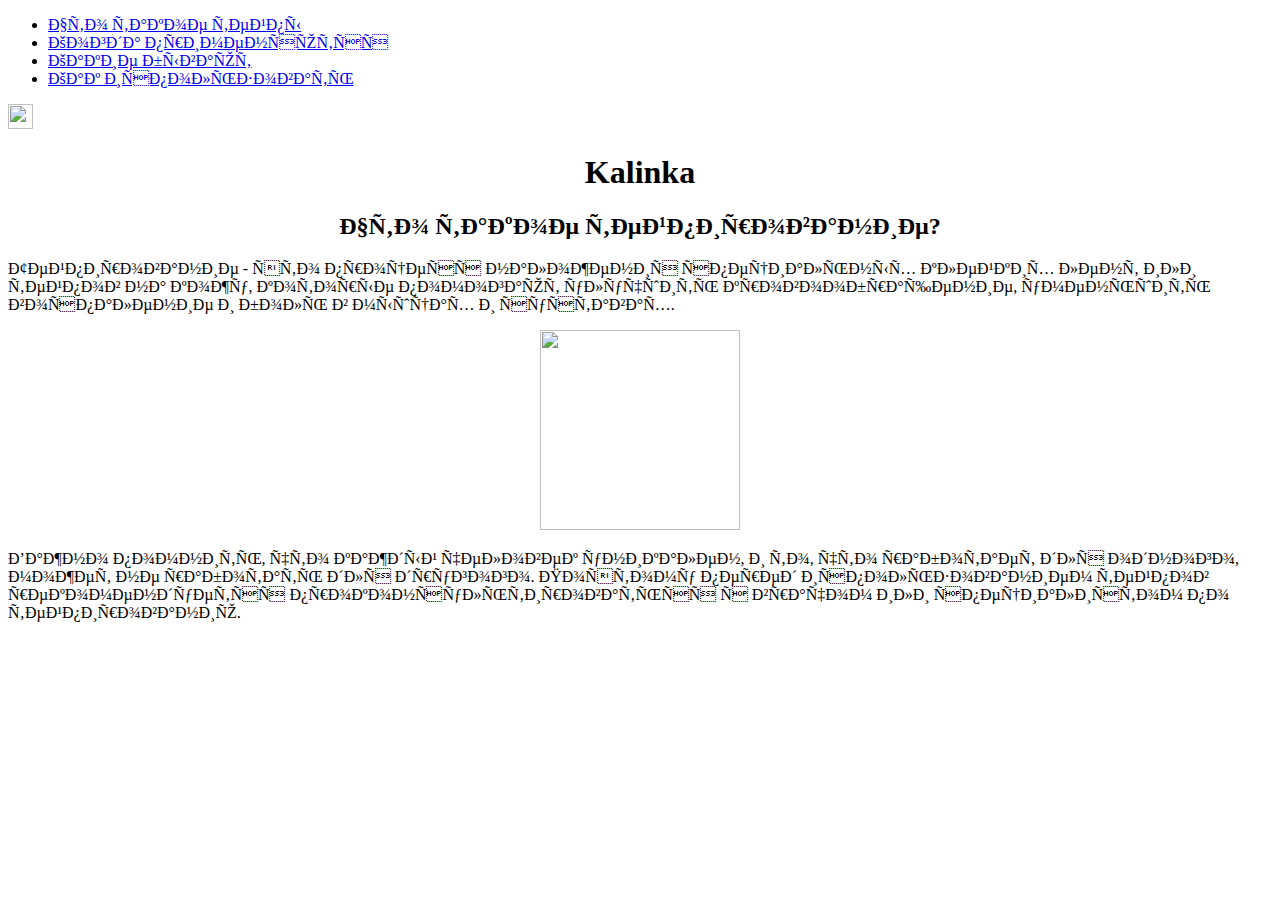
==== index.html @ a579a535 "Add files via upload" ====
<!DOCTYPE html>
<html lang=“ru”>
    <head>
        <meta charset=“UTF-8”>
        <meta name=“viewport” content=“width=device-width, initial-scale=1.0”>
        <title>Kalinka</title>
       <link rel="stylesheet" href="my.css">
       <link rel="icon" type="image/png" href="https://cdn-icons-png.flaticon.com/512/2229/2229517.png">
       
   
       
    </head>

    <body>
        <nav class="navbar"> 
            <ul> 
                <li><a href="index.html">Что такое тейпы</a></li>
                <li><a href="what.html">Когда применяются</a></li>
                <li><a href="case.html">Какие бывают</a></li>
                <li><a href="how.html">Как использовать</a></li>
            </ul>
        
        </nav>

        <img src="https://cdn-icons-png.flaticon.com/512/2229/2229517.png" width="25" height="25" >

        <header> <center><h1><b>Kalinka</b></h1></center></header>
        
        <main><section><center><h2>Что такое тейпирование?</h2></center>
            <p>Тейпирование - это процесс наложения специальных клейких лент или тейпов на кожу, которые помогают улучшить кровообращение, уменьшить воспаление и боль в мышцах и суставах.</p>
            <center><img src="https://images.satom.ru/i3/firms/28/162/162285/bint-kinezio-teyp-kinexib-pro-s-usilennoy-fiksaciey-5sm-1m-raznye-cveta_1f58b1c820d9d4b_1024x3000.webp.jpg"  width="200" height="200"></center>
            
        
                    <p>Важно помнить, что каждый человек уникален, и то, что работает для одного, может не работать для другого. Поэтому перед использованием тейпов рекомендуется проконсультироваться с врачом или специалистом по тейпированию.</p></section> </main>
           
           
           
           
           
            </body>
            </html>
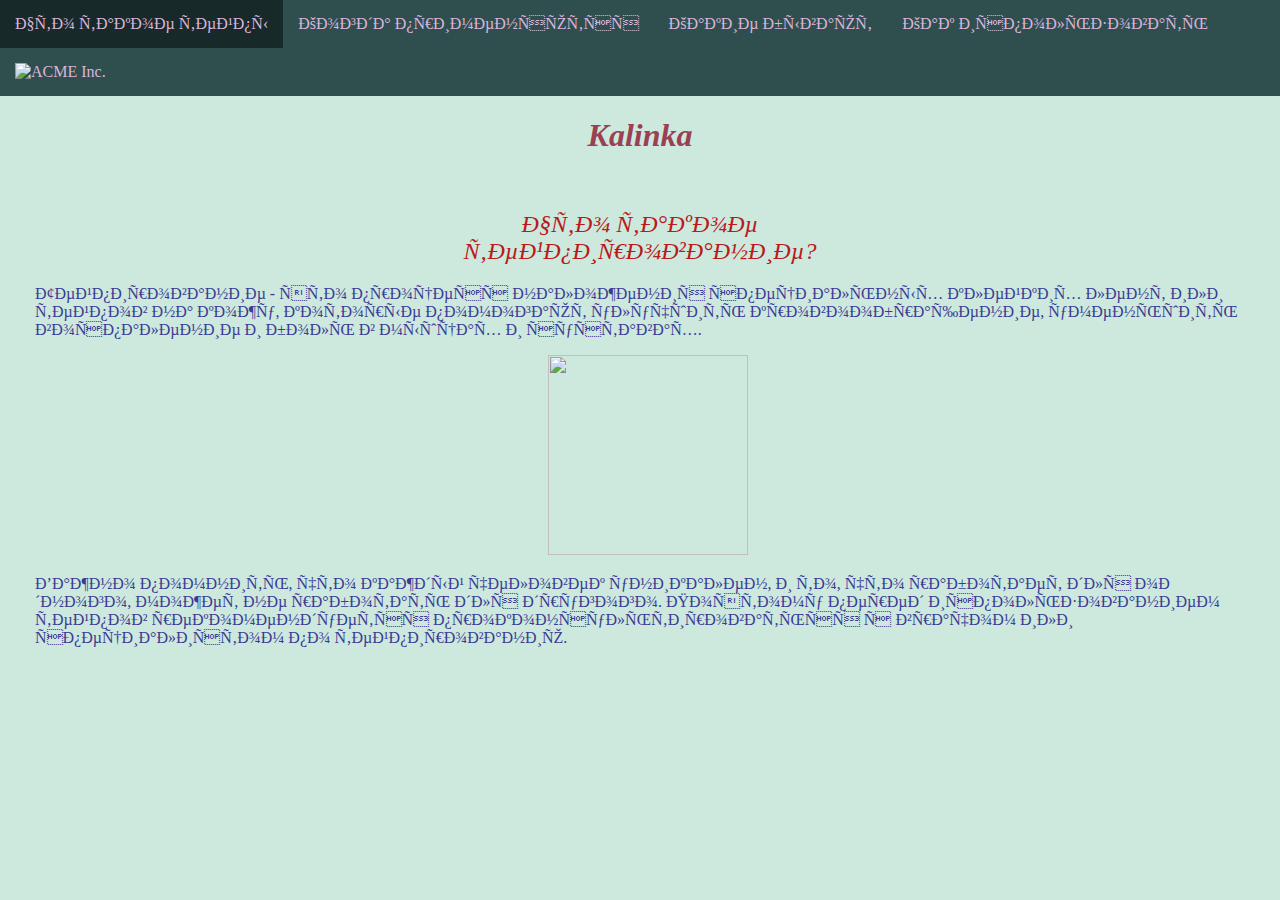
==== commit 04816dfa: "Add files via upload" ====
--- a/index.html
+++ b/index.html
@@ -6,9 +6,6 @@
         <title>Kalinka</title>
        <link rel="stylesheet" href="my.css">
        <link rel="icon" type="image/png" href="https://cdn-icons-png.flaticon.com/512/2229/2229517.png">
-       
-   
-       
     </head>
 
     <body>
@@ -19,12 +16,13 @@
                 <li><a href="case.html">Какие бывают</a></li>
                 <li><a href="how.html">Как использовать</a></li>
             </ul>
-        
+            <ul>
+                <li><a href="index.html" title="Home page"><img src="https://cdn-icons-png.flaticon.com/512/2229/2229517.png" width="50" height="50" alt="ACME Inc."></a></li>
+            </ul>
         </nav>
 
-        <img src="https://cdn-icons-png.flaticon.com/512/2229/2229517.png" width="25" height="25" >
 
-        <header> <center><h1><b>Kalinka</b></h1></center></header>
+     <header> <center><h1><b>Kalinka</b></h1></center></header>
         
         <main><section><center><h2>Что такое тейпирование?</h2></center>
             <p>Тейпирование - это процесс наложения специальных клейких лент или тейпов на кожу, которые помогают улучшить кровообращение, уменьшить воспаление и боль в мышцах и суставах.</p>
@@ -32,10 +30,5 @@
             
         
                     <p>Важно помнить, что каждый человек уникален, и то, что работает для одного, может не работать для другого. Поэтому перед использованием тейпов рекомендуется проконсультироваться с врачом или специалистом по тейпированию.</p></section> </main>
-           
-           
-           
-           
-           
             </body>
             </html> --- a/my.css
+++ b/my.css
@@ -0,0 +1,97 @@
+body {
+  font-family: "Roboto Mono", monospace;
+  font-optical-sizing: auto;
+  font-weight: weight;
+  font-style: normal;
+}
+
+body {
+    margin: 25px;
+}
+main {
+    margin-left: 20px;
+    margin-right: 20px;
+}
+
+.navbar ul {
+    
+    list-style-type: none;
+    background-color: darkslategray;
+    padding: 0px;
+    margin: 0px;
+    overflow: hidden;
+}
+.navbar a {
+    color: rgb(219, 180, 219);
+    text-decoration: none;
+    padding: 15px;
+    display: block;
+    text-align: center;
+}
+
+
+.navbar a:hover{
+    background-color: rgb(24, 41, 41);
+}
+.navbar li{
+    float: left;
+}
+
+h2 { color:#ba1a1a;
+    font-family: "Lora", serif;
+    font-optical-sizing: auto;
+    font-weight: 400;
+    font-style: italic;
+    width: 500px;
+    margin-right: 15px;
+    
+  }
+
+section {
+  color: #3b3b95;
+  padding-top: 15px;
+  padding-left: 15px;
+
+
+}
+
+
+h1 { color: #9b4052;
+  font-family: "Lora", serif;
+  font-optical-sizing: auto;
+  font-weight: 700;
+  font-style: italic;
+  }
+
+
+:root {
+  --var-body-bg: #cde9de;
+  --var-body-fc:#002019;
+  --var-header-bg: #006b57;
+}
+
+@media (prefers-color-scheme: dark) {
+:root { 
+  --var-body-bg: #002019;
+  --var-body-fc: #ffffff;
+  --var-header-bg: #7cf8d6;}
+}
+
+body {
+  padding: 0;
+  margin: 0;
+  background-color: var(--var-body-bg);
+  color: var(--var-body-fc);
+  font-family: Roboto Mono;
+}
+.theme {
+  float: right;
+}
+.header {
+  padding: 1rem;
+  background-color: var(--var-header-bg);
+  border-bottom: .1rem solid var(--var-body-fc);
+}
+.content {
+  padding: 1rem;
+}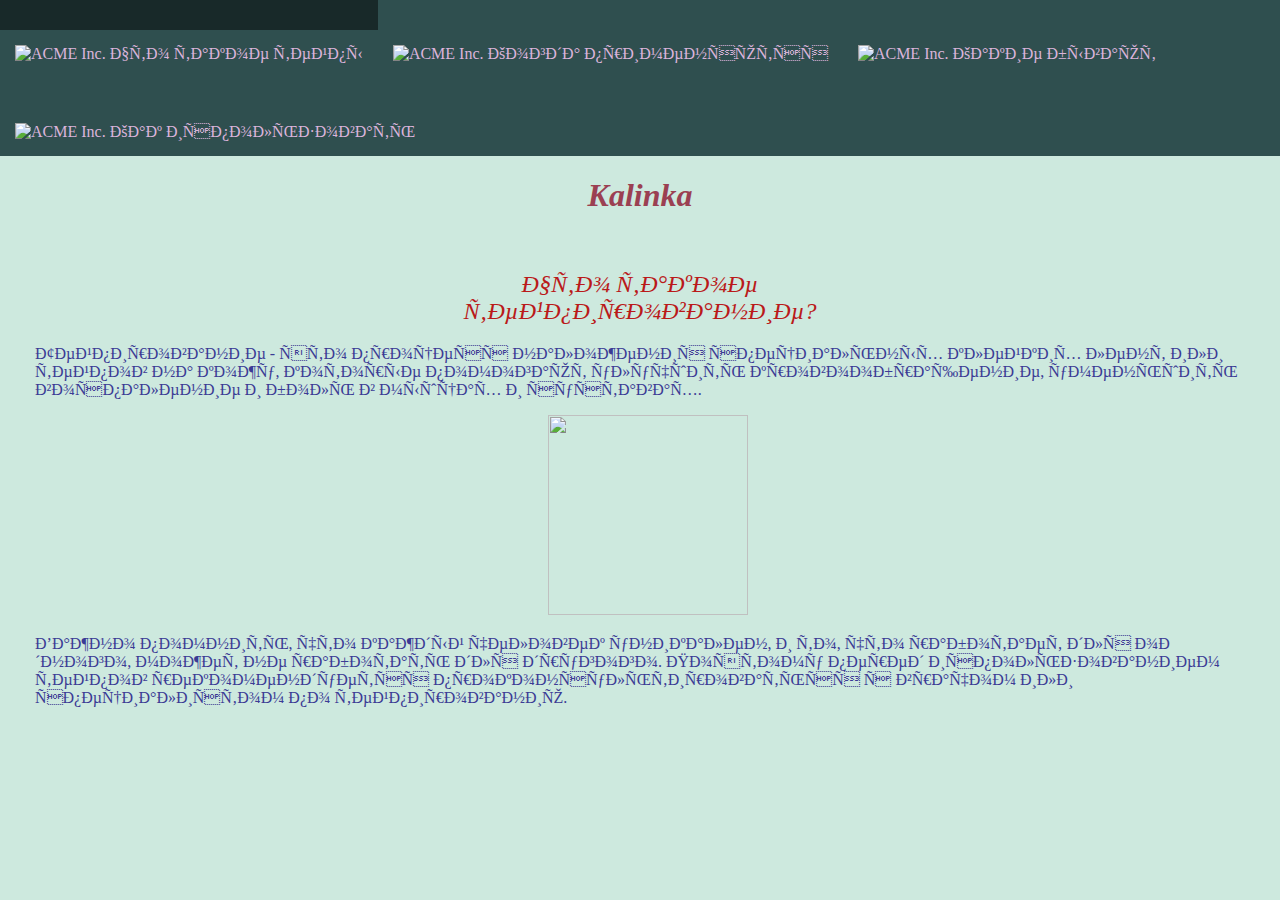
==== commit e5da8003: "Add files via upload" ====
--- a/index.html
+++ b/index.html
@@ -11,13 +11,10 @@
     <body>
         <nav class="navbar"> 
             <ul> 
-                <li><a href="index.html">Что такое тейпы</a></li>
-                <li><a href="what.html">Когда применяются</a></li>
-                <li><a href="case.html">Какие бывают</a></li>
-                <li><a href="how.html">Как использовать</a></li>
-            </ul>
-            <ul>
-                <li><a href="index.html" title="Home page"><img src="https://cdn-icons-png.flaticon.com/512/2229/2229517.png" width="50" height="50" alt="ACME Inc."></a></li>
+                <li><a href="index.html"><a href="index.html"><img src="https://cdn-icons-png.flaticon.com/512/2229/2229517.png" width="50" height="50" alt="ACME Inc.">    Что такое тейпы    </a></li>
+                <li><a href="what.html"><a href="what.html"><img src="https://cdn-icons-png.flaticon.com/512/2229/2229517.png" width="50" height="50" alt="ACME Inc.">  Когда применяются </a></li>
+                <li><a href="case.html"><a href="case.html"><img src="https://cdn-icons-png.flaticon.com/512/2229/2229517.png" width="50" height="50" alt="ACME Inc.">   Какие бывают   </a></li>
+                <li><a href="how.html"><a href="how.html"><img src="https://cdn-icons-png.flaticon.com/512/2229/2229517.png" width="50" height="50" alt="ACME Inc.">   Как использовать    </a></li>
             </ul>
         </nav>
 
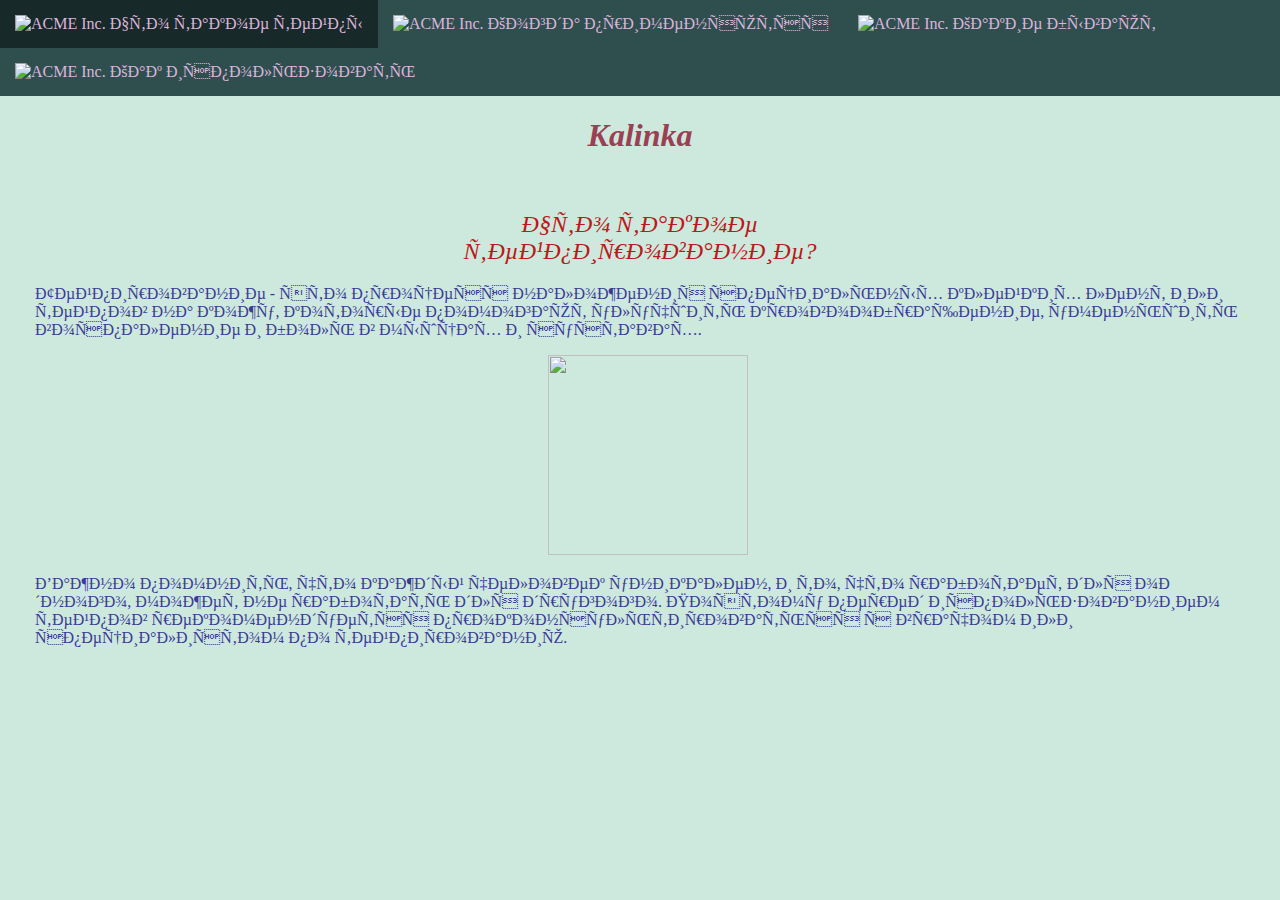
==== commit 4bd2e39f: "Add files via upload" ====
--- a/index.html
+++ b/index.html
@@ -11,10 +11,10 @@
     <body>
         <nav class="navbar"> 
             <ul> 
-                <li><a href="index.html"><a href="index.html"><img src="https://cdn-icons-png.flaticon.com/512/2229/2229517.png" width="50" height="50" alt="ACME Inc.">    Что такое тейпы    </a></li>
-                <li><a href="what.html"><a href="what.html"><img src="https://cdn-icons-png.flaticon.com/512/2229/2229517.png" width="50" height="50" alt="ACME Inc.">  Когда применяются </a></li>
-                <li><a href="case.html"><a href="case.html"><img src="https://cdn-icons-png.flaticon.com/512/2229/2229517.png" width="50" height="50" alt="ACME Inc.">   Какие бывают   </a></li>
-                <li><a href="how.html"><a href="how.html"><img src="https://cdn-icons-png.flaticon.com/512/2229/2229517.png" width="50" height="50" alt="ACME Inc.">   Как использовать    </a></li>
+                <li><a href="index.html"><img src="https://cdn-icons-png.flaticon.com/512/2229/2229517.png" width="50" height="50" alt="ACME Inc.">    Что такое тейпы    </a></li>
+            <li><a href="what.html"><img src="https://cdn-icons-png.flaticon.com/512/2229/2229517.png" width="50" height="50" alt="ACME Inc.">  Когда применяются </a></li>
+            <li><a href="case.html"><img src="https://cdn-icons-png.flaticon.com/512/2229/2229517.png" width="50" height="50" alt="ACME Inc.">   Какие бывают   </a></li>
+            <li><a href="how.html"><img src="https://cdn-icons-png.flaticon.com/512/2229/2229517.png" width="50" height="50" alt="ACME Inc.">   Как использовать    </a></li>
             </ul>
         </nav>
 
